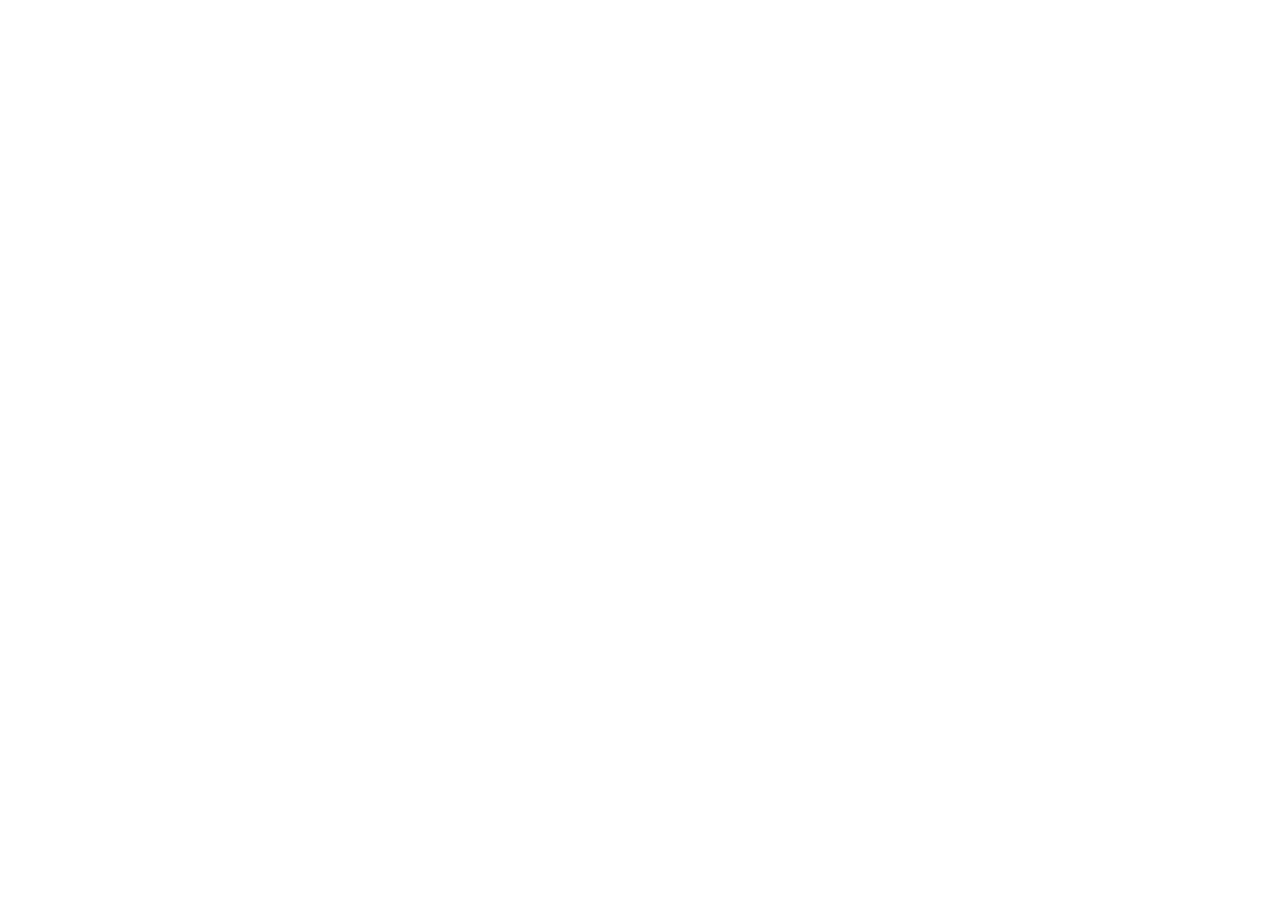
==== imovel.html @ c3d662e8 "T-01: setup do projeto e estrutura base" ====
<!DOCTYPE html>
<html lang="pt-br">
<head>
    <meta charset="UTF-8">
    <meta name="viewport" content="width=device-width, initial-scale=1.0">
    <title>Imóveis</title>
</head>
<body>

</body>
<script src="./js/imovel.js"></script>
</html>
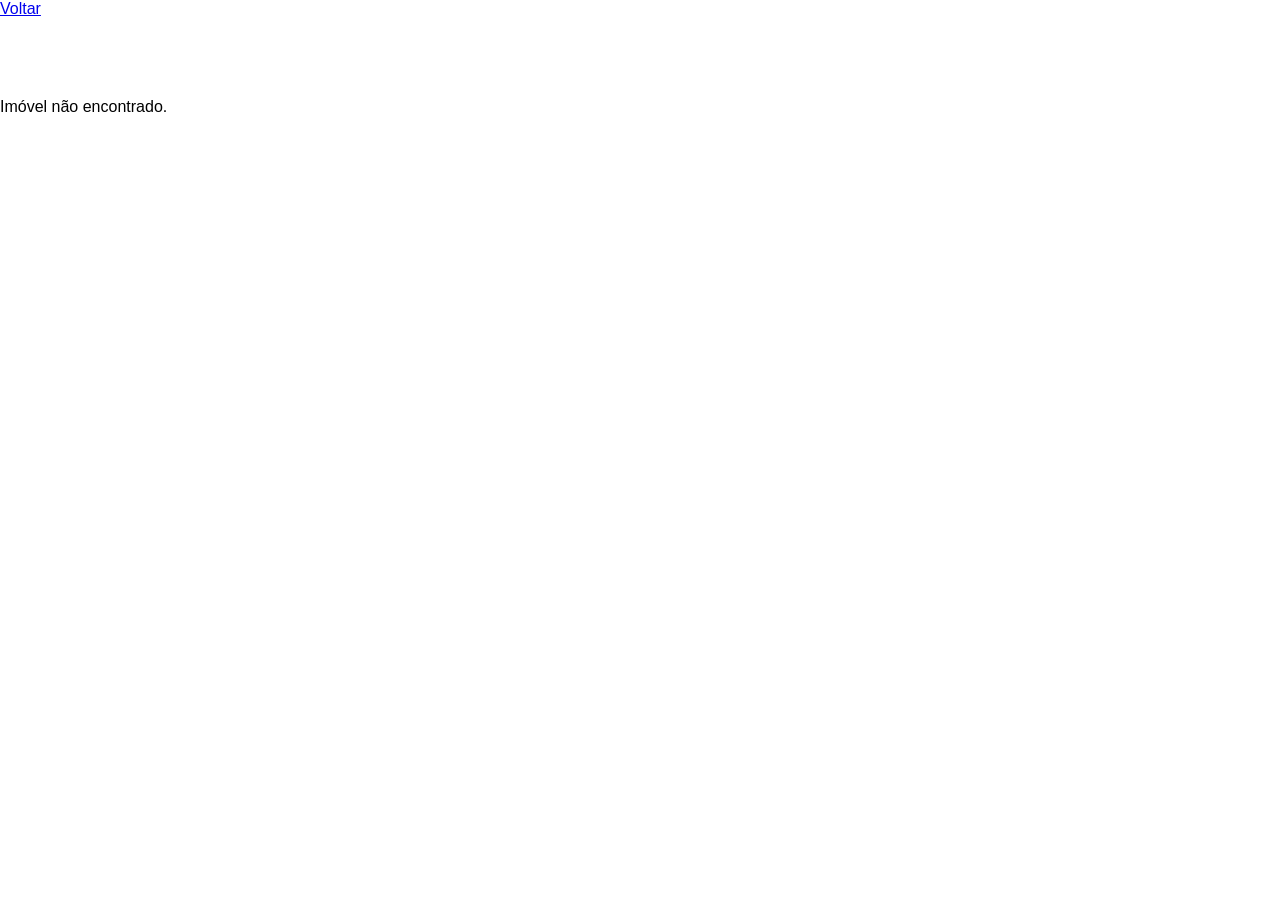
==== commit 4674848e: "T-08: página de detalhe do imóvel" ====
--- a/imovel.html
+++ b/imovel.html
@@ -4,9 +4,19 @@
     <meta charset="UTF-8">
     <meta name="viewport" content="width=device-width, initial-scale=1.0">
     <title>Imóveis</title>
+    <link rel="stylesheet" href="./css/style.css">
 </head>
 <body>
-
+    <header>
+        <nav>
+            <ul>
+                <li><a href="./index.html">Voltar</a></li>
+            </ul>
+        </nav>
+    </header>
+    <main id="detalhe">
+        <section id="detalhe-imovel"></section>
+    </main>
 </body>
 <script src="./js/imovel.js"></script>
 </html>
--- a/css/style.css
+++ b/css/style.css
@@ -0,0 +1,207 @@
+/* Reset */
+
+* {
+    margin: 0;
+    padding: 0;
+    box-sizing: border-box;
+}
+
+/* Variáveis */
+
+:root {
+    --cor-primaria: #6c5fff;
+    --cor-escura: #232323;
+    --cor-branca: #ffffff;
+    --sombra: 0 2px 8px rgba(0, 0, 0, 0.1);
+    --border-radius: 8px;
+}
+
+body {
+    font-family: 'Poppins', sans-serif;
+}
+
+.navegacao {
+    position: fixed;
+    top: 0;
+    width: 100%;
+}
+
+.navegacao div {
+    height: auto;
+    background-color: var(--cor-primaria);
+    background: linear-gradient(135deg, var(--cor-primaria), var(--cor-escura));
+    display: flex;
+    flex-direction: row;
+    justify-content: space-between;
+    padding: 2rem;
+}
+
+div ul {
+    display: flex;
+    list-style: none;
+    gap: 2rem;
+}
+
+div ul a {
+    color: var(--cor-branca);
+    font-size: 1rem;
+    text-decoration: none;
+    transition: 0.5s;
+}
+
+div ul a:hover {
+    cursor: pointer;
+    color: var(--cor-escura);
+}
+
+main {
+    margin-top: 5rem;
+}
+
+#form-cadastro {
+    display: grid;
+    grid-template-columns: 1fr 1fr;
+    gap: 1rem;
+    padding: 2rem;
+}
+
+#descricao, #fotos, #mapa {
+    grid-column: 1 / -1;
+}
+
+#form-cadastro label {
+    display: block;
+    margin-bottom: 0.3rem;
+    font-weight: 500;
+}
+
+#form-cadastro input,
+#form-cadastro textarea,
+#form-cadastro select {
+    width: 100%;
+    padding: 0.5rem;
+    border: 1px solid #ccc;
+    border-radius: var(--border-radius);
+    font-family: 'Poppins', sans-serif;
+    font-size: 0.9rem;
+}
+
+#form-cadastro button {
+    padding: 0.6rem 1.5rem;
+    border: none;
+    border-radius: var(--border-radius);
+    cursor: pointer;
+    font-family: 'Poppins', sans-serif;
+    font-weight: 600;
+}
+
+button[type="submit"] {
+    background-color: var(--cor-primaria);
+    color: var(--cor-branca);
+}
+
+button[type="reset"] {
+    background-color: var(--cor-escura);
+    color: var(--cor-branca);
+}
+
+textarea {
+    width: 100%;
+    height: 120px;
+    margin-left: 0;
+    resize: vertical;
+}
+
+footer {
+    text-align: center;
+}
+
+#listagem {
+    display: grid;
+    grid-template-columns: repeat(auto-fill, minmax(280px, 1fr));
+    gap: 1.5rem;
+    padding: 2rem;
+}
+
+.card {
+    border: solid 2px var(--cor-escura);
+    width: 20rem;
+    margin: 2rem;
+    text-align: center;
+    background-color: var(--cor-branca);
+    border-radius: var(--border-radius);
+    box-shadow: var(--sombra);
+    overflow: hidden;
+}
+
+.card img {
+    width: 100%;
+    height: 200px;
+    object-fit: cover;
+}
+
+.tag-venda {
+    display: inline-block;
+    background-color: #d4efdf;
+    color: #1e8449;
+    padding: 0.2rem 0.8rem;
+    border-radius: var(--border-radius);
+    font-size: 0.8rem;
+    font-weight: 600;
+    margin: 0.8rem;
+}
+
+.tag-aluguel {
+    display: inline-block;
+    background-color: #d6eaf8;
+    color: #2471a3;
+    padding: 0.2rem 0.8rem;
+    border-radius: var(--border-radius);
+    font-size: 0.8rem;
+    font-weight: 600;
+    margin: 0.8rem;
+}
+
+.card-info {
+    padding: 1rem;
+    display: flex;
+    flex-direction: column;
+    gap: 0.5rem;
+}
+
+.card-info .valor {
+    font-size: 1.2rem;
+    font-weight: 700;
+    color: var(--cor-primaria);
+}
+
+.card-botoes {
+    display: flex;
+    gap: 0.5rem;
+    padding: 1rem;
+    justify-content: center;
+}
+
+.card-botoes button {
+    border: none;
+    background-color: var(--cor-primaria);
+    color: var(--cor-branca);
+    transition: 0.5s;
+    padding: 0.6rem 1.5rem;
+    border-radius: var(--border-radius);
+    cursor: pointer;
+    font-family: 'Poppins', sans-serif;
+    font-weight: 600;
+}
+
+.card-botoes button:hover {
+    cursor: pointer;
+    color: var(--cor-escura);
+
+}
+
+@media (max-width: 768px) {
+    #form-cadastro {
+        grid-template-columns: 1fr;
+    }
+}
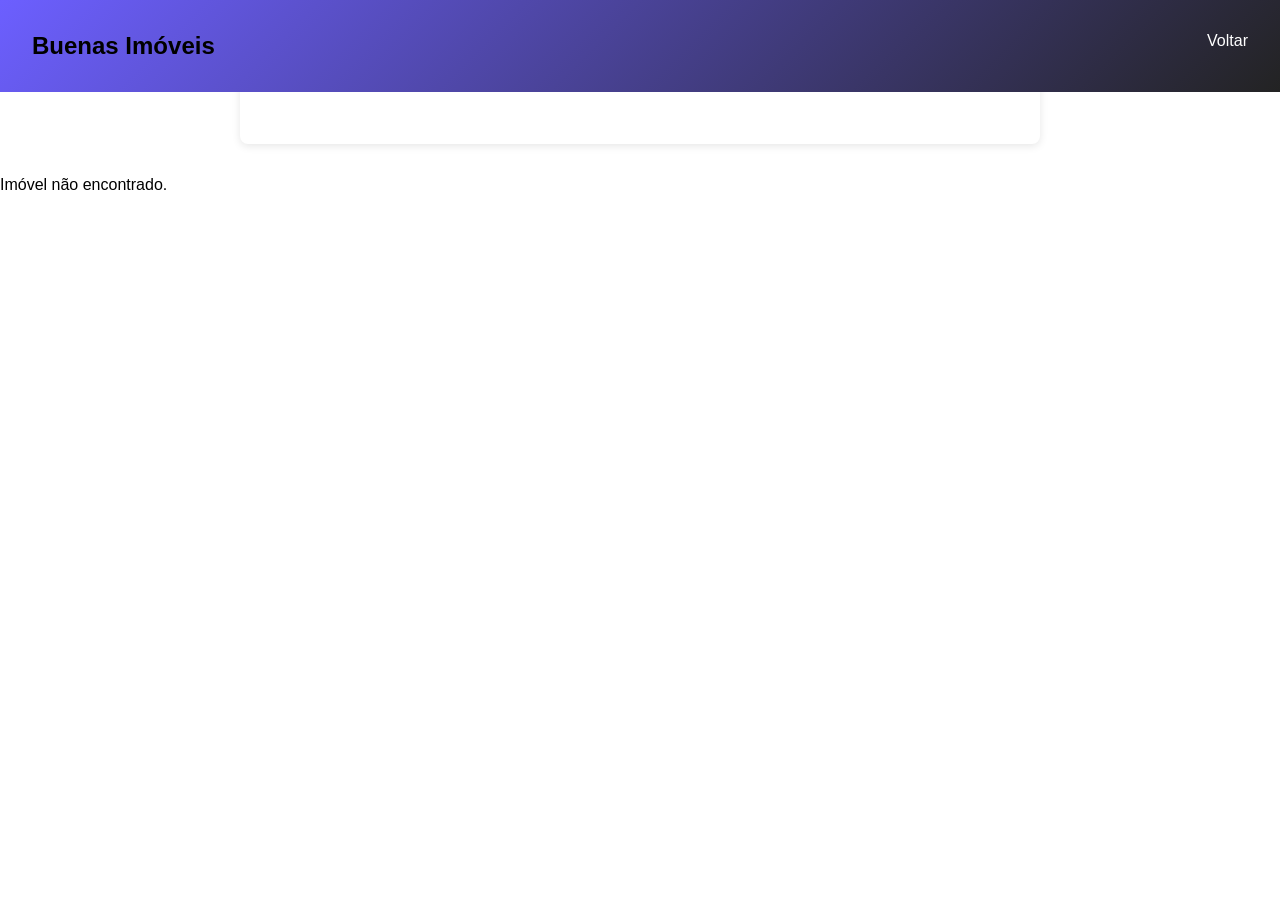
==== commit 59e82232: "T-09 - Responsividade e Polimento Visual" ====
--- a/imovel.html
+++ b/imovel.html
@@ -1,17 +1,22 @@
 <!DOCTYPE html>
 <html lang="pt-br">
+
 <head>
     <meta charset="UTF-8">
     <meta name="viewport" content="width=device-width, initial-scale=1.0">
     <title>Imóveis</title>
     <link rel="stylesheet" href="./css/style.css">
 </head>
+
 <body>
-    <header>
-        <nav>
-            <ul>
-                <li><a href="./index.html">Voltar</a></li>
-            </ul>
+    <header class="banner">
+        <nav class="navegacao">
+            <div>
+                <h2>Buenas Imóveis</h2>
+                <ul>
+                    <li><a href="./index.html">Voltar</a></li>
+                </ul>
+            </div>
         </nav>
     </header>
     <main id="detalhe">
@@ -19,4 +24,5 @@
     </main>
 </body>
 <script src="./js/imovel.js"></script>
+
 </html>
--- a/css/style.css
+++ b/css/style.css
@@ -16,6 +16,10 @@
     --border-radius: 8px;
 }
 
+html {
+    scroll-behavior: smooth;
+}
+
 body {
     font-family: 'Poppins', sans-serif;
 }
@@ -24,6 +28,7 @@
     position: fixed;
     top: 0;
     width: 100%;
+
 }
 
 .navegacao div {
@@ -34,6 +39,7 @@
     flex-direction: row;
     justify-content: space-between;
     padding: 2rem;
+
 }
 
 div ul {
@@ -47,6 +53,7 @@
     font-size: 1rem;
     text-decoration: none;
     transition: 0.5s;
+
 }
 
 div ul a:hover {
@@ -126,18 +133,30 @@
 .card {
     border: solid 2px var(--cor-escura);
     width: 20rem;
-    margin: 2rem;
     text-align: center;
     background-color: var(--cor-branca);
     border-radius: var(--border-radius);
     box-shadow: var(--sombra);
     overflow: hidden;
+    transition: 0.5s;
+}
+
+.card:hover {
+    transform: translateY(-5px);
+    box-shadow: 0 8px 16px rgba(0, 0, 0, 0.551);
 }
 
 .card img {
     width: 100%;
     height: 200px;
     object-fit: cover;
+}
+
+.descricao {
+    display: -webkit-box;
+    -webkit-line-clamp: 2;
+    -webkit-box-orient: vertical;
+    overflow: hidden;
 }
 
 .tag-venda {
@@ -149,6 +168,7 @@
     font-size: 0.8rem;
     font-weight: 600;
     margin: 0.8rem;
+    width: fit-content;
 }
 
 .tag-aluguel {
@@ -160,6 +180,7 @@
     font-size: 0.8rem;
     font-weight: 600;
     margin: 0.8rem;
+    width: fit-content;
 }
 
 .card-info {
@@ -200,8 +221,104 @@
 
 }
 
+.card-botoes .btn-excluir {
+    background-color: #e74c3c;
+}
+
+.card-botoes .btn-editar {
+    background-color: var(--cor-escura); 
+}
+
+dialog {
+    border: none;
+    border-radius: var(--border-radius);
+    box-shadow: var(--sombra);
+    padding: 2rem;
+    width: 90%;
+    max-width: 600px;
+    margin: auto;
+}
+
+dialog::backdrop {
+    background-color: rgba(0, 0, 0, 0.5);
+}
+
+.btn-cancelar {
+    background-color: #e74c3c;
+    color: var(--cor-branca);
+}
+
+.btn-modal {
+    padding: 0.5rem;
+    border: none;
+    border-radius: var(--border-radius);
+    cursor: pointer;
+}
+
+/* Imovel.html */
+
+#detalhe-imovel {
+    max-width: 800px;
+    margin: 2rem auto;
+    padding: 2rem;
+    background-color: var(--cor-branca);
+    border-radius: var(--border-radius);
+    box-shadow: var(--sombra);
+    display: flex;
+    flex-direction: column;
+    gap: 1rem;
+}
+
+#detalhe-imovel img {
+    width: 100%;
+    height: 400px;
+    object-fit: cover;
+    border-radius: var(--border-radius);
+}
+
+#detalhe-imovel h3 {
+    font-size: 1.5rem;
+    color: var(--cor-escura);
+}
+
+#detalhe-imovel .valor {
+    font-size: 1.5rem;
+    font-weight: 700;
+    color: var(--cor-primaria);
+}
+
+#detalhe-imovel .data-cadastro {
+    font-size: 0.8rem;
+    color: #888;
+}
+
+#detalhe-imovel iframe {
+    width: 100%;
+    height: 300px;
+    border: none;
+    border-radius: var(--border-radius);
+}
+
+/* responsividade */
+
 @media (max-width: 768px) {
+    div ul {
+        display: flex;
+        flex-direction: column;
+    }       
+
     #form-cadastro {
         grid-template-columns: 1fr;
     }
+}
+
+@media (max-width: 768px) {
+    #detalhe-imovel {
+        margin: 1rem;
+        padding: 1rem;
+    }
+
+    #detalhe-imovel img {
+        height: 250px;
+    }
 }
